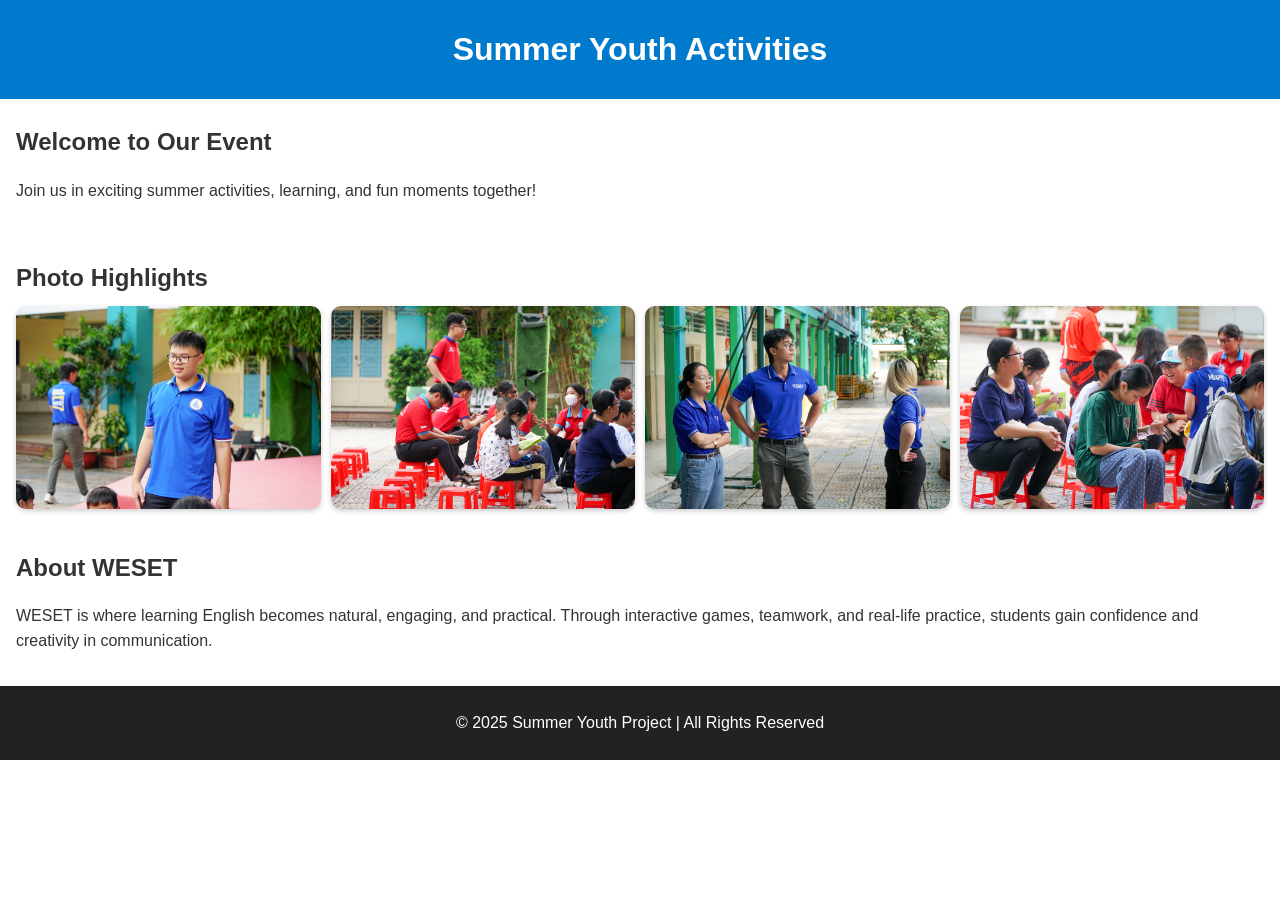
==== final_project.html @ 9ea41e6c "Add files via upload" ====
<!DOCTYPE html>
<html lang="en">
<head>
    <meta charset="UTF-8">
    <meta name="viewport" content="width=device-width, initial-scale=1.0">
    <title>Final Responsive Website Project</title>
    <link rel="stylesheet" href="style.css">
</head>
<body>
    <header>
        <h1>Summer Youth Activities</h1>
    </header>
    <main>
        <section class="intro">
            <h2>Welcome to Our Event</h2>
            <p>Join us in exciting summer activities, learning, and fun moments together!</p>
        </section>

        <section class="gallery">
            <h2>Photo Highlights</h2>
            <div class="photos">
                <img src="1.jpg" alt="Activity 1">
                <img src="2.jpg" alt="Activity 2">
                <img src="3.jpg" alt="Activity 3">
                <img src="4.jpg" alt="Activity 4">
            </div>
        </section>

        <section class="about">
            <h2>About WESET</h2>
            <p>WESET is where learning English becomes natural, engaging, and practical. Through interactive games, teamwork, and real-life practice, students gain confidence and creativity in communication.</p>
        </section>
    </main>
    <footer>
        <p>&copy; 2025 Summer Youth Project | All Rights Reserved</p>
    </footer>
</body>
</html>
---- style.css ----
/* Base styles */
body {
    margin: 0;
    font-family: Arial, sans-serif;
    line-height: 1.6;
    color: #333;
}

header {
    background: #007acc;
    color: white;
    padding: 1rem;
    text-align: center;
}

h1, h2 {
    margin: 0.5rem 0;
}

.intro, .gallery, .about {
    padding: 1rem;
}

.photos {
    display: grid;
    grid-template-columns: repeat(auto-fit, minmax(200px, 1fr));
    gap: 10px;
}

.photos img {
    width: 100%;
    border-radius: 10px;
    box-shadow: 0 2px 5px rgba(0,0,0,0.2);
}

footer {
    background: #222;
    color: #fff;
    text-align: center;
    padding: 0.5rem;
}

/* Responsive styles */
@media (max-width: 768px) {
    header {
        font-size: 1.2rem;
    }
}

@media (prefers-reduced-motion: reduce) {
    * {
        transition: none !important;
        animation: none !important;
    }
}
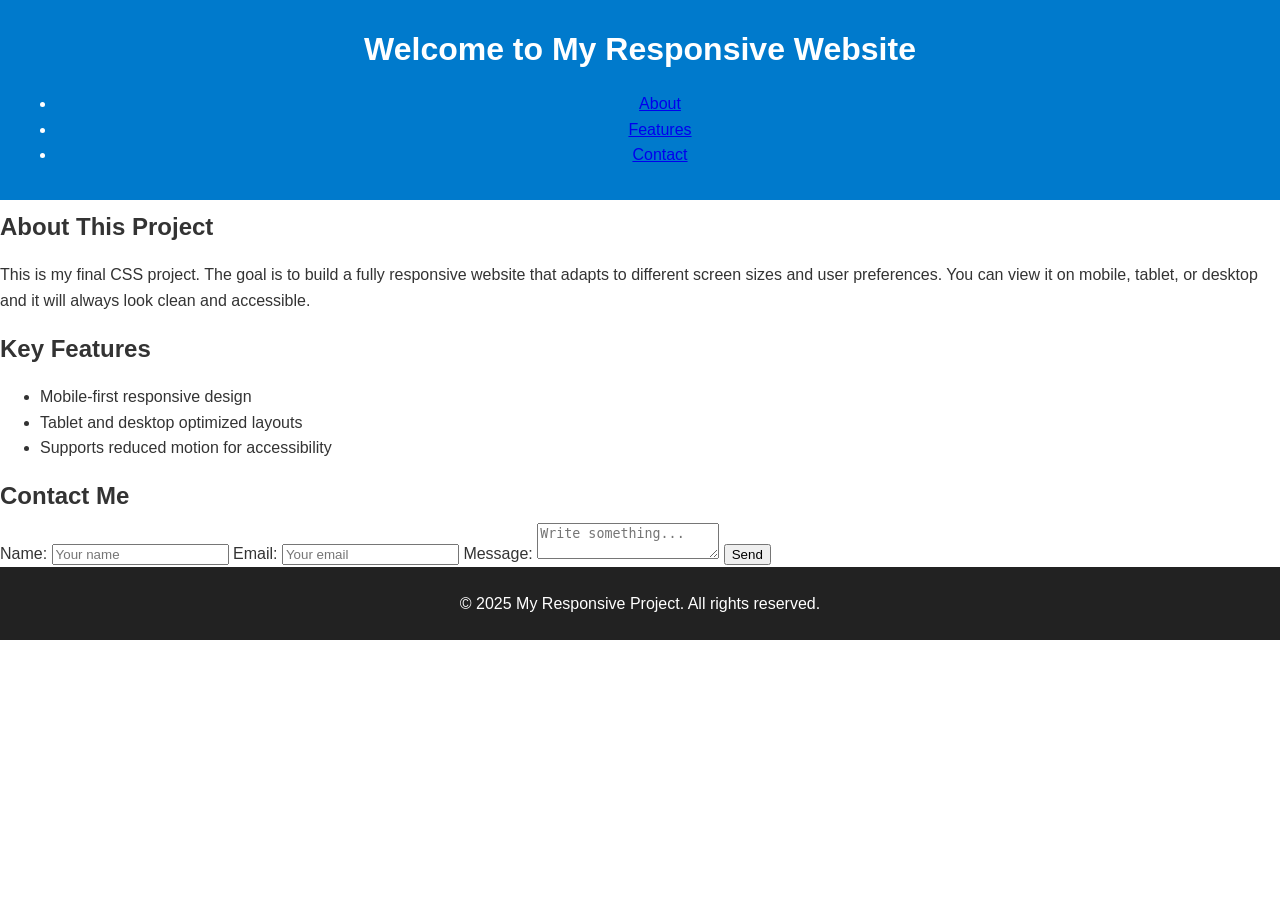
==== commit dd9ecbcc: "Update final_project.html" ====
--- a/final_project.html
+++ b/final_project.html
@@ -1,38 +1,61 @@
 <!DOCTYPE html>
 <html lang="en">
 <head>
-    <meta charset="UTF-8">
-    <meta name="viewport" content="width=device-width, initial-scale=1.0">
-    <title>Final Responsive Website Project</title>
-    <link rel="stylesheet" href="style.css">
+  <meta charset="UTF-8">
+  <meta name="viewport" content="width=device-width, initial-scale=1.0">
+  <title>My Responsive Final Project</title>
+  <link rel="stylesheet" href="style.css">
 </head>
 <body>
-    <header>
-        <h1>Summer Youth Activities</h1>
-    </header>
-    <main>
-        <section class="intro">
-            <h2>Welcome to Our Event</h2>
-            <p>Join us in exciting summer activities, learning, and fun moments together!</p>
-        </section>
+  <header>
+    <h1>Welcome to My Responsive Website</h1>
+    <nav>
+      <ul>
+        <li><a href="#about">About</a></li>
+        <li><a href="#features">Features</a></li>
+        <li><a href="#contact">Contact</a></li>
+      </ul>
+    </nav>
+  </header>
 
-        <section class="gallery">
-            <h2>Photo Highlights</h2>
-            <div class="photos">
-                <img src="1.jpg" alt="Activity 1">
-                <img src="2.jpg" alt="Activity 2">
-                <img src="3.jpg" alt="Activity 3">
-                <img src="4.jpg" alt="Activity 4">
-            </div>
-        </section>
+  <main>
+    <section id="about">
+      <h2>About This Project</h2>
+      <p>
+        This is my final CSS project. The goal is to build a fully responsive 
+        website that adapts to different screen sizes and user preferences. 
+        You can view it on mobile, tablet, or desktop and it will always look clean and accessible.
+      </p>
+    </section>
 
-        <section class="about">
-            <h2>About WESET</h2>
-            <p>WESET is where learning English becomes natural, engaging, and practical. Through interactive games, teamwork, and real-life practice, students gain confidence and creativity in communication.</p>
-        </section>
-    </main>
-    <footer>
-        <p>&copy; 2025 Summer Youth Project | All Rights Reserved</p>
-    </footer>
+    <section id="features">
+      <h2>Key Features</h2>
+      <ul>
+        <li>Mobile-first responsive design</li>
+        <li>Tablet and desktop optimized layouts</li>
+        <li>Supports reduced motion for accessibility</li>
+      </ul>
+    </section>
+
+    <section id="contact">
+      <h2>Contact Me</h2>
+      <form>
+        <label for="name">Name:</label>
+        <input type="text" id="name" placeholder="Your name" required>
+
+        <label for="email">Email:</label>
+        <input type="email" id="email" placeholder="Your email" required>
+
+        <label for="message">Message:</label>
+        <textarea id="message" placeholder="Write something..." required></textarea>
+
+        <button type="submit">Send</button>
+      </form>
+    </section>
+  </main>
+
+  <footer>
+    <p>© 2025 My Responsive Project. All rights reserved.</p>
+  </footer>
 </body>
-</html>+</html>
